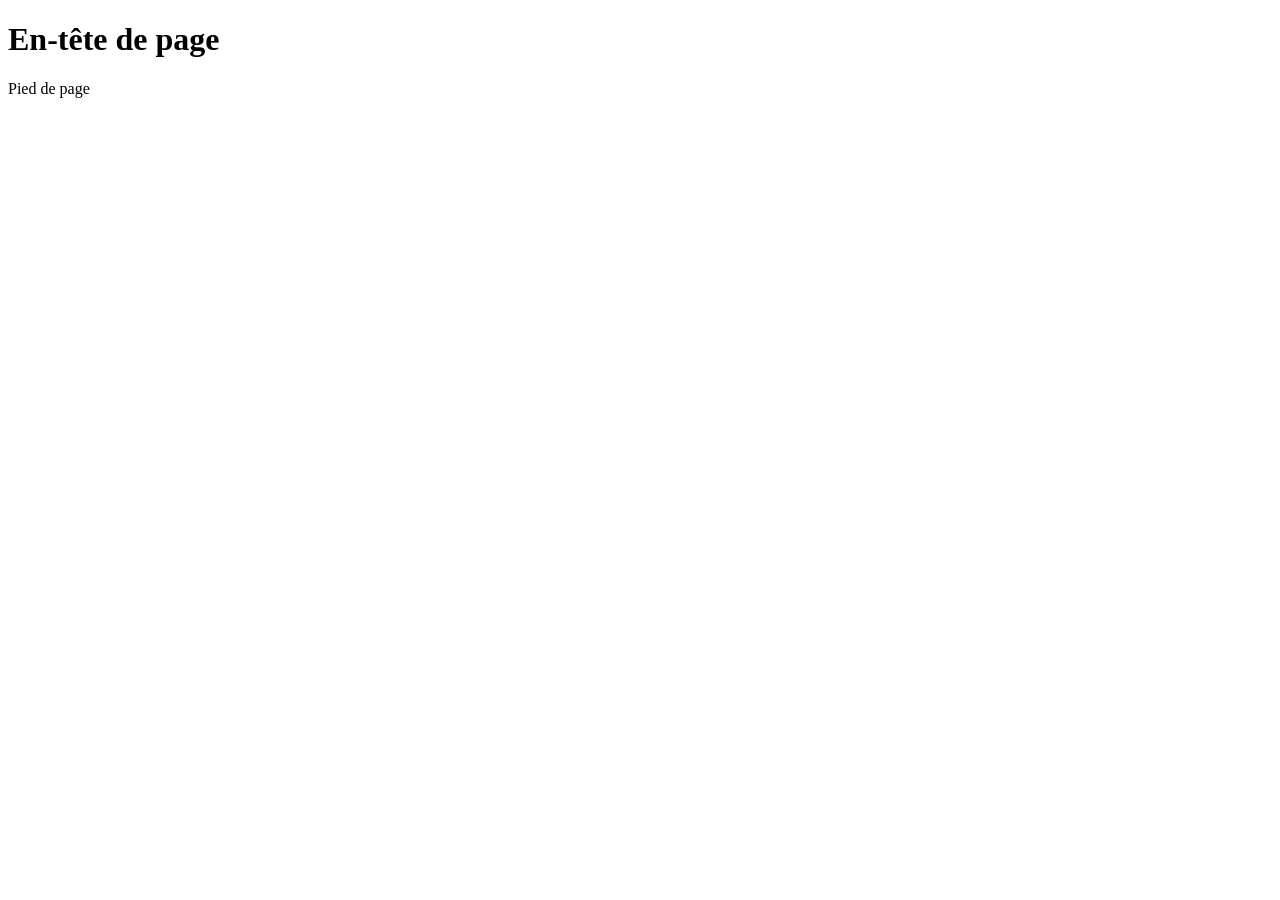
==== Position/index.html @ 7c95d550 "Ajout code html" ====
<!doctype html>
<html lang="fr">
  <head>
    <meta charset="UTF-8" />
    <meta name="viewport" content="width=device-width, initial-scale=1.0" />
    <title>Position</title>
    <link rel="stylesheet" href="style.css" />
  </head>
  <body>
    <header>
      <h1>En-tête de page</h1>
    </header>

    <main>
      <div class="black-box">
        <div class="red-box"></div>
        <div class="red-box"></div>
        <div class="red-box"></div>
        <div class="red-box"></div>
        <div class="yellow-box"></div>
        <div class="green-box">
            <div class="green-square"></div>
            <div class="green-square"></div>
            <div class="green-square"></div>
        </div>
      </div>
    </main>

    <footer>
      <p>Pied de page</p>
    </footer>
  </body>
</html>
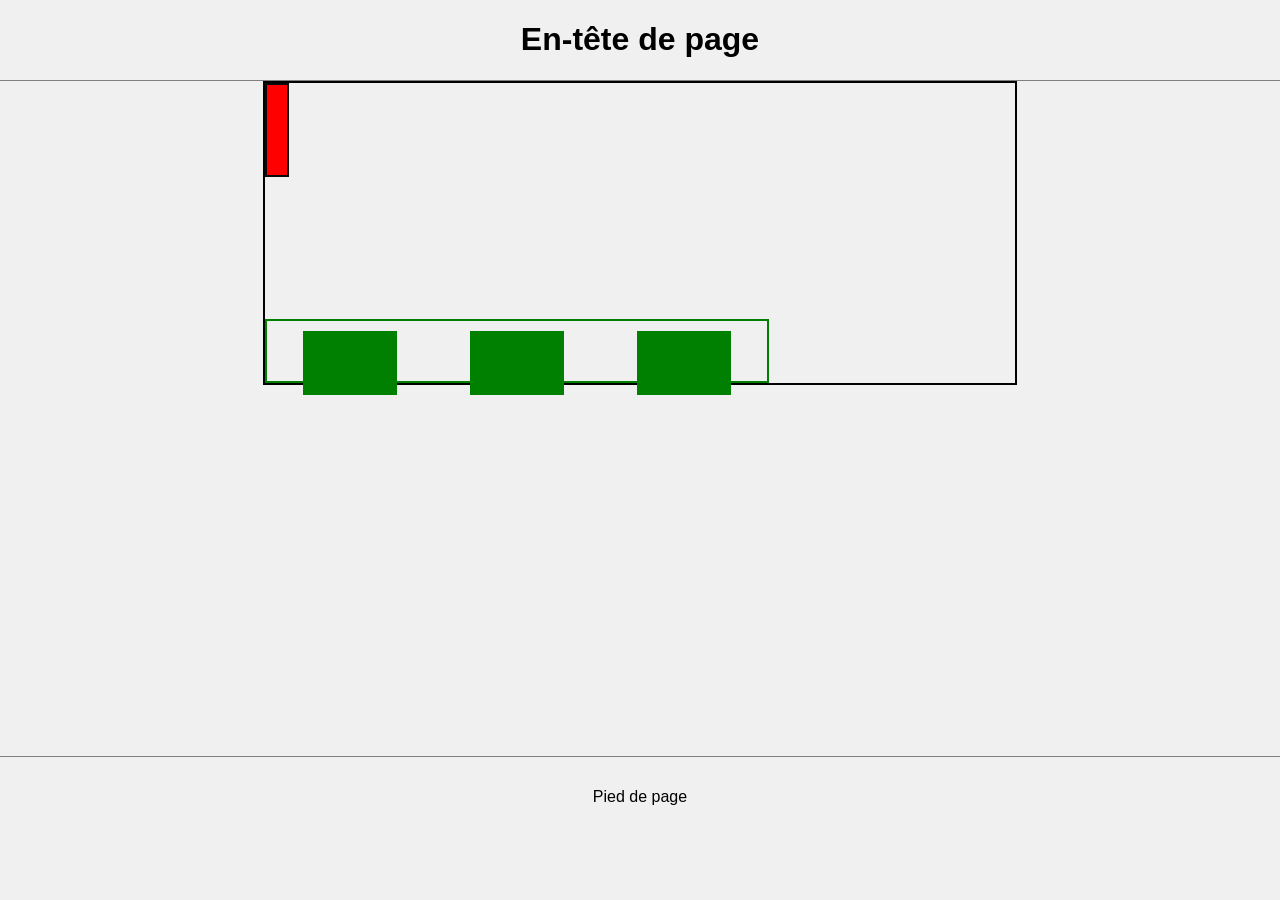
==== commit ff3d9195: "ajout dossier position" ====
--- a/Position/index.html
+++ b/Position/index.html
@@ -13,10 +13,14 @@
 
     <main>
       <div class="black-box">
-        <div class="red-box"></div>
-        <div class="red-box"></div>
-        <div class="red-box"></div>
-        <div class="red-box"></div>
+        <div class="row top-row">
+          <div class="red-box"></div>
+          <div class="red-box-1"></div>
+        </div>
+        <div class="row bottom-row">
+          <div class="red-box-2"></div>
+          <div class="red-box-3"></div>
+        </div>
         <div class="yellow-box"></div>
         <div class="green-box">
             <div class="green-square"></div>
--- a/Position/style.css
+++ b/Position/style.css
@@ -0,0 +1,71 @@
+html, body {
+  margin: 0;
+  padding: 0;
+  min-height: 100%;
+  font-family: Arial, sans-serif;
+  background-color: #f0f0f0;
+}
+
+header {
+    text-align: center;
+    font-size: 16px;
+    border-bottom: 1px solid gray;
+
+}
+main {
+    height: 75vh;
+    display: flex;
+    justify-content: center;
+    align-content: center;
+}
+
+
+.black-box {
+  display: flex;
+  flex-direction: column;
+  justify-content: space-between;
+  width: 750px;
+  height: 300px;
+  border: 2px solid black;
+}   
+.row {
+    display: flex;
+    justify-content: space-between;
+    width: 100%;
+}
+.red-box {
+    width: 20px;
+    height:90px;
+    justify-content: space-between;
+    border: 2px solid rgb(11, 10, 10);
+    background-color:red;
+}
+
+.green-box {
+    display: flex;
+    justify-content:center;
+    width: 500px;
+    height:60px;
+    border:2px solid green;
+}
+.green-square{
+    border: 2px solid green;
+    width:90px;
+    height: 60px;
+    background-color: green;
+    margin:10px;
+    align-items: center;
+    margin-left: auto;
+    margin-right:auto;
+}
+
+
+
+
+footer {
+    text-align: center;
+    border-top: 1px solid grey;
+    width: 100%;
+    line-height: 300%;
+}
+
